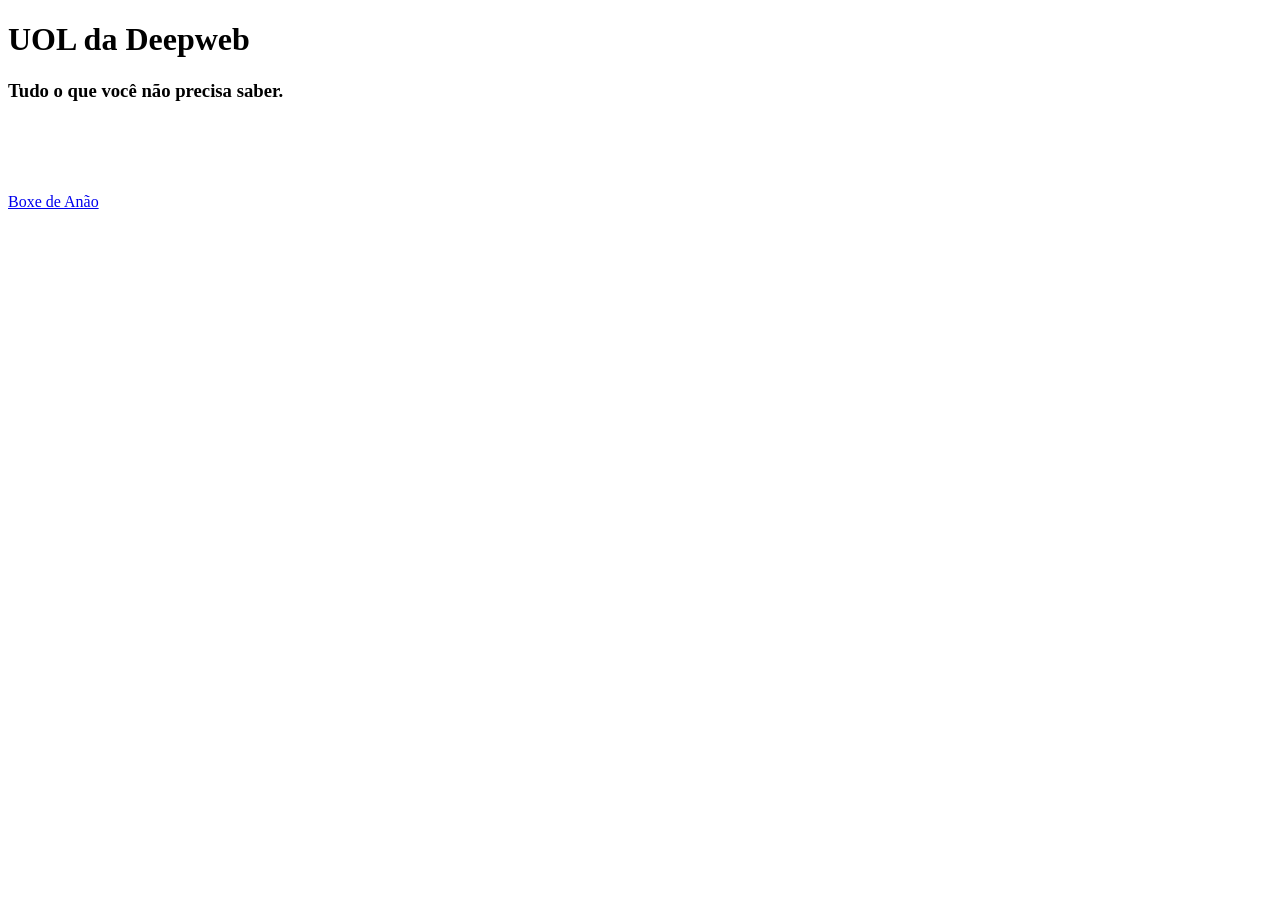
==== index.html @ 85635651 "Projeto 1" ====
<!DOCTYPE html>
<html lang="en">
<head>
    <meta charset="UTF-8">
    <meta name="viewport" content="width=device-width, initial-scale=1.0">
    <title>UOL da Deepweb</title>
</head>
<body>
    <h1>UOL da Deepweb</h1>
    <h3>Tudo o que você não precisa saber.</h3>
    <br><br>
    <br><br>
    <a href="../Projeto 1/Boxe Clandestino de Anões/boxe_anão.html">Boxe de Anão</a>
</body>
</html>
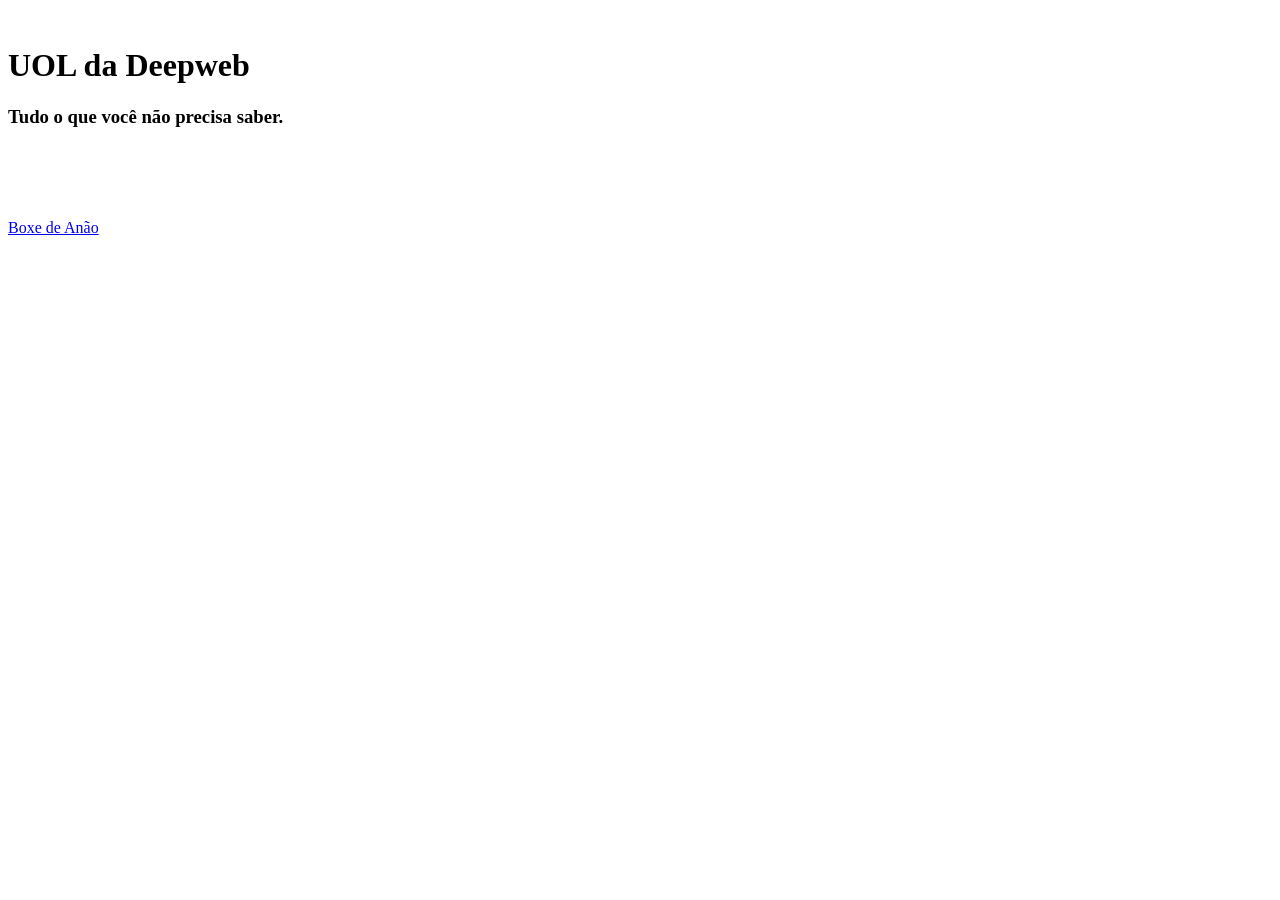
==== commit 15440b71: "Atualização do codigo" ====
--- a/index.html
+++ b/index.html
@@ -6,6 +6,7 @@
     <title>UOL da Deepweb</title>
 </head>
 <body>
+    <img src="../Projeto 1/Imagens/imagen uol.png" alt="">
     <h1>UOL da Deepweb</h1>
     <h3>Tudo o que você não precisa saber.</h3>
     <br><br>
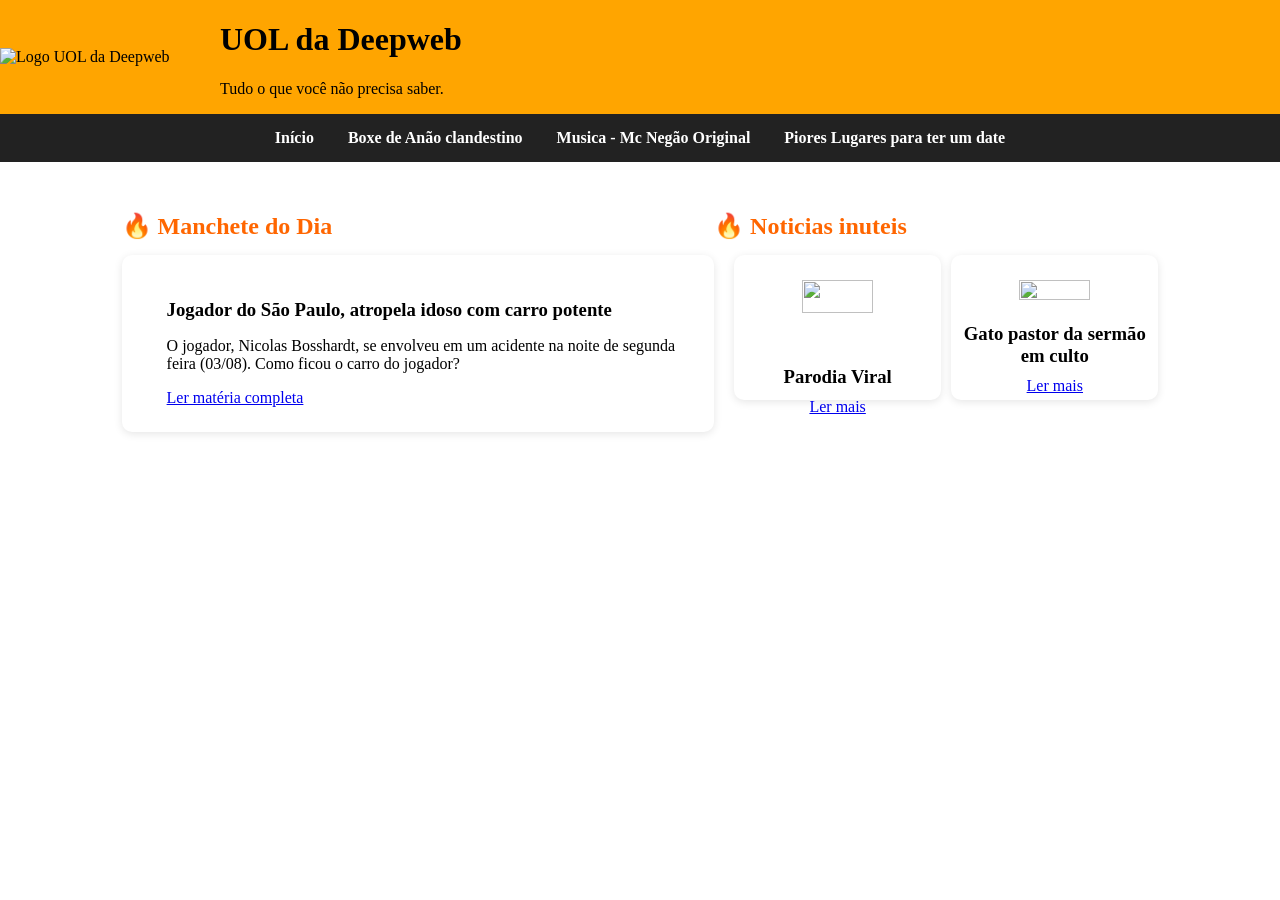
==== commit 1d0efd2c: "correção de erros" ====
--- a/index.html
+++ b/index.html
@@ -1,16 +1,89 @@
+
 <!DOCTYPE html>
-<html lang="en">
+<html lang="pt-BR">
 <head>
     <meta charset="UTF-8">
     <meta name="viewport" content="width=device-width, initial-scale=1.0">
     <title>UOL da Deepweb</title>
+
+    <link rel="stylesheet" href="style.css">
 </head>
 <body>
-    <img src="../Projeto 1/Imagens/imagen uol.png" alt="">
-    <h1>UOL da Deepweb</h1>
-    <h3>Tudo o que você não precisa saber.</h3>
-    <br><br>
-    <br><br>
-    <a href="../Projeto 1/Boxe Clandestino de Anões/boxe_anão.html">Boxe de Anão</a>
+
+    <header>
+        <div class="topo">
+            <img src="../Projeto 1/Imagens/imagen_uol-removebg-preview (1).png" alt="Logo UOL da Deepweb" class="logo">
+
+            <div>
+                <h1>UOL da Deepweb</h1>
+                <p class="slogan">Tudo o que você não precisa saber.</p>
+            </div>
+        </div>
+
+        <nav>
+            <div class="menu">
+                <a href="index.html">Início</a>
+                <a href="../Projeto 1/Boxe Clandestino de Anões/boxe_anão.html">Boxe de Anão clandestino</a>
+                <a href="#">Musica - Mc Negão Original</a>
+                <a href="#">Piores Lugares para ter um date</a>
+            </div>
+        </nav>
+    </header>
+
+    <main>
+
+        <section class="destaque">
+            
+            <div class="manchetes">
+                
+                 <h2>🔥 Manchete do Dia</h2>
+                <div class="noticia">
+                        <div class="imagem">
+                            <img src="https://encrypted-tbn0.gstatic.com/images?q=tbn:ANd9GcQaeXK0YO7NNx7rY4TBBhhSugOG5okw9TlJd1AnKgrvJA&s=10" alt="">
+                        </div>
+                    <div>
+
+                        <h3>Jogador do São Paulo, atropela idoso com carro potente</h3>
+
+                        <p>
+                            O jogador, Nicolas Bosshardt, se envolveu em um acidente na noite de segunda feira (03/08). Como ficou o carro do jogador?
+                        </p>
+                        <a class="botao" href="../Projeto 1/Manchetes Aleatorias/Jogador.html">Ler matéria completa</a>
+                    </div>
+                </div>
+
+                
+            </div>
+
+            
+
+            <div class="inuteis"> 
+                <h2>🔥 Noticias inuteis</h2>
+
+                <div class="cards">
+                
+                    <div class="card">
+                        <img src="https://encrypted-tbn0.gstatic.com/images?q=tbn:ANd9GcRHoJ5iIeblP34fbq7ElgwUQ1ov5ftumJMLy3E9HEOfbNYkEgez0T1uJVU&s=10" alt="">
+                        <h3>Parodia Viral</h3>
+                        <a href="../Projeto 1/Manchetes Aleatorias/Parodia.html">Ler mais</a>
+                    </div>
+
+                    <div class="card">
+                        <div class="img2">
+                            <img src="https://encrypted-tbn0.gstatic.com/images?q=tbn:ANd9GcTV-R-su-cEmHysq1pc-bBkWNIrzZ1cQe98Aov6ucOB5A&s=10" alt="">
+                        <div>
+                        <h3>Gato pastor da sermão em culto</h3>
+                        <a href="../Projeto 1/Manchetes Aleatorias/Gato.html">Ler mais</a>
+                    </div>
+                </div>
+            </div>
+
+
+        </section>
+
+        
+        
+
 </body>
-</html>+</html>
+
--- a/style.css
+++ b/style.css
@@ -0,0 +1,108 @@
+/*Isso serve para colocar a imagem e o titulo na mesma linha e se alinharem*/
+.topo {
+    display: flex;
+    align-items: center;
+    gap: 20px;
+}
+
+.topo{
+    background-color: #FFA500;
+}
+
+body {
+    margin: 0;
+}
+.logo{
+    width: 200px;
+    height: auto;
+}
+
+.menu{
+    background-color:#222;
+    padding:15px;
+    text-align:center;
+}
+.menu a{
+    color:white;
+    text-decoration:none;
+    margin:0 15px;
+    font-weight:bold;
+}
+nav a:hover{
+    color:#FFA500;
+}
+
+main{
+    width:90%;
+    max-width:120   0px;
+    margin:30px auto;
+}
+
+.destaque{
+    display: flex;
+    align-items: flex-start;
+    gap: 0px;
+    width: 90%;
+    margin: 10px auto;
+}
+.destaque img{
+    width: 200px;
+    height: auto;
+}
+
+.manchetes {
+    width: 60%;
+}
+
+.inuteis {
+    width: 45%;
+}
+.noticia {
+    background:white;
+    padding:25px;
+    border-radius:10px;
+    margin-bottom:30px;
+    box-shadow:0 2px 8px rgba(0,0,0,0.1);
+    display: flex;
+    gap: 20px;
+}
+
+.cards{
+    display: grid;
+    grid-template-columns: 1fr 1fr;
+    gap: 10px;
+    padding-left: 20px;
+}
+
+.card {
+    background: white;
+    padding: 5px;
+    border-radius: 10px;
+    text-align: center;
+    box-shadow: 0 2px 8px rgba(0,0,0,0.1);
+}
+
+.card img{
+    width: 60%;
+    height: 50%;
+    padding-bottom: 0px;
+    padding-top: 20px;
+
+
+}
+.img2 img{
+    width: 64   %;
+    height: 50%;
+}
+.destaque h2{
+    color:#ff6600;
+    margin-bottom:15px;
+}
+
+.destaque h3{
+    margin-bottom:10px;
+}
+
+.destaque a:hover{
+    color: #ff6600;
+}
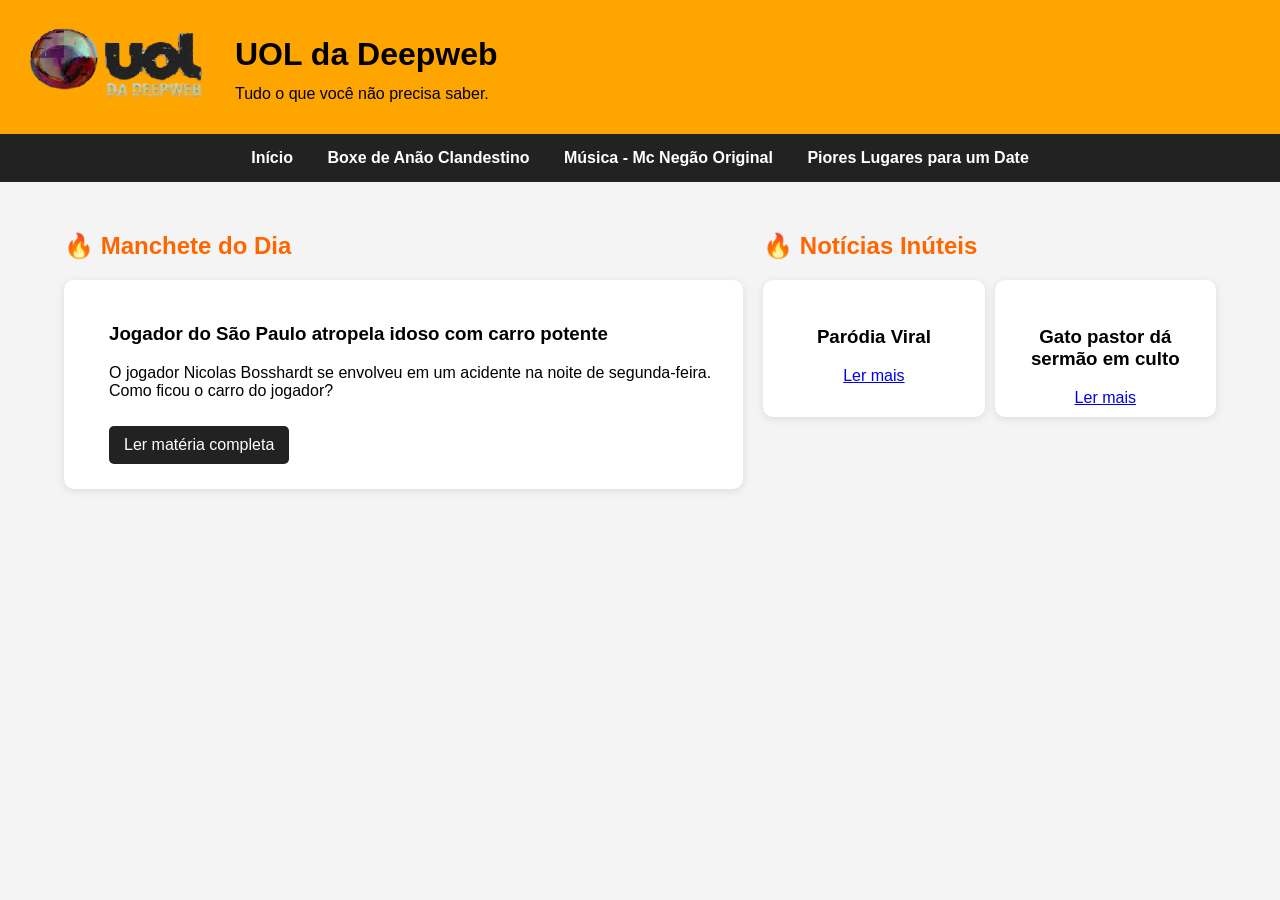
==== commit e5b8f476: "atualização" ====
--- a/index.html
+++ b/index.html
@@ -1,4 +1,3 @@
-
 <!DOCTYPE html>
 <html lang="pt-BR">
 <head>
@@ -12,7 +11,7 @@
 
     <header>
         <div class="topo">
-            <img src="../Projeto 1/Imagens/imagen_uol-removebg-preview (1).png" alt="Logo UOL da Deepweb" class="logo">
+            <img src="imagen_uol-removebg-preview (1).png" alt="Logo UOL da Deepweb" class="logo">
 
             <div>
                 <h1>UOL da Deepweb</h1>
@@ -23,9 +22,9 @@
         <nav>
             <div class="menu">
                 <a href="index.html">Início</a>
-                <a href="../Projeto 1/Boxe Clandestino de Anões/boxe_anão.html">Boxe de Anão clandestino</a>
-                <a href="#">Musica - Mc Negão Original</a>
-                <a href="#">Piores Lugares para ter um date</a>
+                <a href="Boxe Clandestino de Anões/boxe_anão.html">Boxe de Anão Clandestino</a>
+                <a href="#">Música - Mc Negão Original</a>
+                <a href="#">Piores Lugares para um Date</a>
             </div>
         </nav>
     </header>
@@ -33,57 +32,71 @@
     <main>
 
         <section class="destaque">
-            
+
             <div class="manchetes">
-                
-                 <h2>🔥 Manchete do Dia</h2>
+
+                <h2>🔥 Manchete do Dia</h2>
+
                 <div class="noticia">
-                        <div class="imagem">
-                            <img src="https://encrypted-tbn0.gstatic.com/images?q=tbn:ANd9GcQaeXK0YO7NNx7rY4TBBhhSugOG5okw9TlJd1AnKgrvJA&s=10" alt="">
-                        </div>
+
+                    <div class="imagem">
+                        <img src="https://encrypted-tbn0.gstatic.com/images?q=tbn:ANd9GcQaeXK0YO7NNx7rY4TBBhhSugOG5okw9TlJd1AnKgrvJA&s=10" alt="">
+                    </div>
+
                     <div>
-
-                        <h3>Jogador do São Paulo, atropela idoso com carro potente</h3>
+                        <h3>Jogador do São Paulo atropela idoso com carro potente</h3>
 
                         <p>
-                            O jogador, Nicolas Bosshardt, se envolveu em um acidente na noite de segunda feira (03/08). Como ficou o carro do jogador?
+                            O jogador Nicolas Bosshardt se envolveu em um acidente na noite de segunda-feira.
+                            Como ficou o carro do jogador?
                         </p>
-                        <a class="botao" href="../Projeto 1/Manchetes Aleatorias/Jogador.html">Ler matéria completa</a>
+
+                        <a class="botao" href="Manchetes Aleatorias/Jogador.html">
+                            Ler matéria completa
+                        </a>
                     </div>
+
                 </div>
 
-                
             </div>
 
-            
+            <div class="inuteis">
 
-            <div class="inuteis"> 
-                <h2>🔥 Noticias inuteis</h2>
+                <h2>🔥 Notícias Inúteis</h2>
 
                 <div class="cards">
-                
+
                     <div class="card">
                         <img src="https://encrypted-tbn0.gstatic.com/images?q=tbn:ANd9GcRHoJ5iIeblP34fbq7ElgwUQ1ov5ftumJMLy3E9HEOfbNYkEgez0T1uJVU&s=10" alt="">
-                        <h3>Parodia Viral</h3>
-                        <a href="../Projeto 1/Manchetes Aleatorias/Parodia.html">Ler mais</a>
+
+                        <h3>Paródia Viral</h3>
+
+                        <a href="Manchetes Aleatorias/Parodia.html">
+                            Ler mais
+                        </a>
                     </div>
 
                     <div class="card">
+
                         <div class="img2">
                             <img src="https://encrypted-tbn0.gstatic.com/images?q=tbn:ANd9GcTV-R-su-cEmHysq1pc-bBkWNIrzZ1cQe98Aov6ucOB5A&s=10" alt="">
-                        <div>
-                        <h3>Gato pastor da sermão em culto</h3>
-                        <a href="../Projeto 1/Manchetes Aleatorias/Gato.html">Ler mais</a>
+                        </div>
+
+                        <h3>Gato pastor dá sermão em culto</h3>
+
+                        <a href="Manchetes Aleatorias/Gato.html">
+                            Ler mais
+                        </a>
+
                     </div>
+
                 </div>
+
             </div>
-
 
         </section>
 
-        
-        
+    </main>
 
 </body>
-</html>
-
+</html>
--- a/style.css
+++ b/style.css
@@ -1,53 +1,59 @@
-/*Isso serve para colocar a imagem e o titulo na mesma linha e se alinharem*/
+body {
+    margin: 0;
+    background-color: #f4f4f4;
+    font-family: Arial, Helvetica, sans-serif;
+}
+
+/* TOPO */
+
 .topo {
     display: flex;
     align-items: center;
     gap: 20px;
+    background-color: #FFA500;
+    padding: 15px;
 }
 
-.topo{
-    background-color: #FFA500;
-}
-
-body {
-    margin: 0;
-}
-.logo{
+.logo {
     width: 200px;
     height: auto;
 }
 
-.menu{
-    background-color:#222;
-    padding:15px;
-    text-align:center;
-}
-.menu a{
-    color:white;
-    text-decoration:none;
-    margin:0 15px;
-    font-weight:bold;
-}
-nav a:hover{
-    color:#FFA500;
+.slogan {
+    margin-top: -10px;
 }
 
-main{
-    width:90%;
-    max-width:120   0px;
-    margin:30px auto;
+/* MENU */
+
+.menu {
+    background-color: #222;
+    padding: 15px;
+    text-align: center;
 }
 
-.destaque{
+.menu a {
+    color: white;
+    text-decoration: none;
+    margin: 0 15px;
+    font-weight: bold;
+}
+
+.menu a:hover {
+    color: #FFA500;
+}
+
+/* CONTEÚDO */
+
+main {
+    width: 90%;
+    max-width: 1200px;
+    margin: 30px auto;
+}
+
+.destaque {
     display: flex;
+    gap: 20px;
     align-items: flex-start;
-    gap: 0px;
-    width: 90%;
-    margin: 10px auto;
-}
-.destaque img{
-    width: 200px;
-    height: auto;
 }
 
 .manchetes {
@@ -55,54 +61,59 @@
 }
 
 .inuteis {
-    width: 45%;
+    width: 40%;
 }
+
 .noticia {
-    background:white;
-    padding:25px;
-    border-radius:10px;
-    margin-bottom:30px;
-    box-shadow:0 2px 8px rgba(0,0,0,0.1);
+    background: white;
+    padding: 25px;
+    border-radius: 10px;
+    margin-bottom: 30px;
+    box-shadow: 0 2px 8px rgba(0,0,0,0.1);
+
     display: flex;
     gap: 20px;
 }
 
-.cards{
+.noticia img {
+    width: 220px;
+    border-radius: 10px;
+}
+
+.cards {
     display: grid;
     grid-template-columns: 1fr 1fr;
     gap: 10px;
-    padding-left: 20px;
 }
 
 .card {
     background: white;
-    padding: 5px;
+    padding: 10px;
     border-radius: 10px;
     text-align: center;
     box-shadow: 0 2px 8px rgba(0,0,0,0.1);
 }
 
-.card img{
-    width: 60%;
-    height: 50%;
-    padding-bottom: 0px;
-    padding-top: 20px;
-
-
-}
-.img2 img{
-    width: 64   %;
-    height: 50%;
-}
-.destaque h2{
-    color:#ff6600;
-    margin-bottom:15px;
+.card img,
+.img2 img {
+    width: 100%;
+    border-radius: 10px;
 }
 
-.destaque h3{
-    margin-bottom:10px;
+h2 {
+    color: #ff6600;
 }
 
-.destaque a:hover{
-    color: #ff6600;
+.botao {
+    display: inline-block;
+    background-color: #222;
+    color: white;
+    text-decoration: none;
+    padding: 10px 15px;
+    border-radius: 5px;
+    margin-top: 10px;
 }
+
+.botao:hover {
+    background-color: #444;
+}
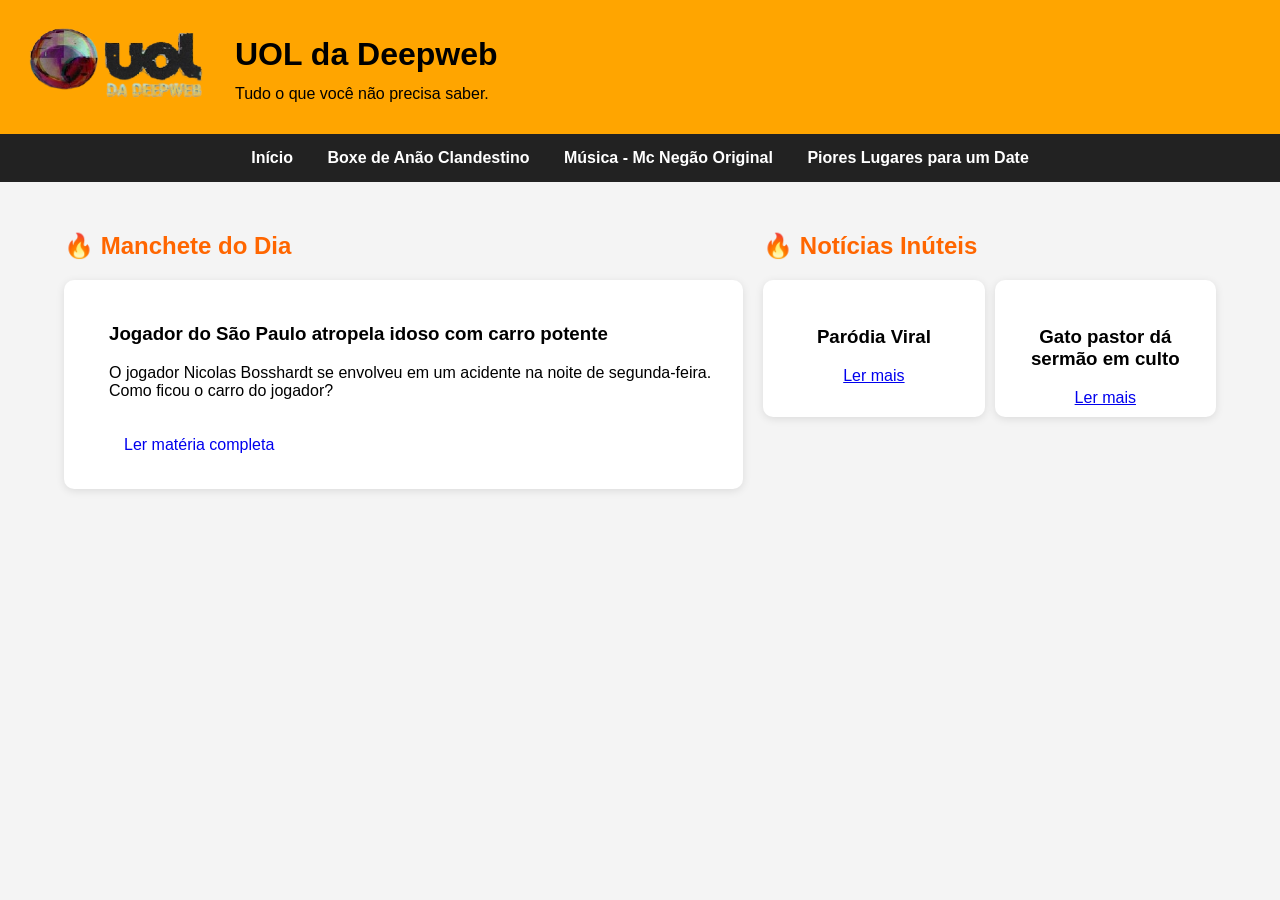
==== commit aad584c5: "1" ====
--- a/index.html
+++ b/index.html
@@ -22,9 +22,9 @@
         <nav>
             <div class="menu">
                 <a href="index.html">Início</a>
-                <a href="Boxe Clandestino de Anões/boxe_anão.html">Boxe de Anão Clandestino</a>
-                <a href="#">Música - Mc Negão Original</a>
-                <a href="#">Piores Lugares para um Date</a>
+                <a href="boxe_anão.html">Boxe de Anão Clandestino</a>
+                <a href="Musica.html">Música - Mc Negão Original</a>
+                <a href="lugares.html">Piores Lugares para um Date</a>
             </div>
         </nav>
     </header>
@@ -51,7 +51,7 @@
                             Como ficou o carro do jogador?
                         </p>
 
-                        <a class="botao" href="Manchetes Aleatorias/Jogador.html">
+                        <a class="botao" href="Jogador.html">
                             Ler matéria completa
                         </a>
                     </div>
@@ -71,7 +71,7 @@
 
                         <h3>Paródia Viral</h3>
 
-                        <a href="Manchetes Aleatorias/Parodia.html">
+                        <a href="Parodia.html">
                             Ler mais
                         </a>
                     </div>
@@ -84,7 +84,7 @@
 
                         <h3>Gato pastor dá sermão em culto</h3>
 
-                        <a href="Manchetes Aleatorias/Gato.html">
+                        <a href="Gato.html">
                             Ler mais
                         </a>
 
--- a/style.css
+++ b/style.css
@@ -99,6 +99,9 @@
     width: 100%;
     border-radius: 10px;
 }
+.card a:hover{
+    color: #FFA500;
+}
 
 h2 {
     color: #ff6600;
@@ -106,14 +109,59 @@
 
 .botao {
     display: inline-block;
-    background-color: #222;
-    color: white;
     text-decoration: none;
     padding: 10px 15px;
     border-radius: 5px;
     margin-top: 10px;
 }
+.botao:hover {
+    color: #FFA500;
+}
 
-.botao:hover {
-    background-color: #444;
+
+/* Página da notícia */
+
+.jogador {
+    width: 90%;
+    max-width: 900px;
+    margin: 40px auto;
+}
+
+.diario {
+    background: white;
+    padding: 30px;
+    border-radius: 12px;
+    box-shadow: 0 2px 10px rgba(0,0,0,0.15);
+}
+
+.foto-jogador {
+    width: 100%;
+    max-height: 500px;
+    object-fit: cover;
+    border-radius: 10px;
+    margin-bottom: 20px;
+}
+
+.diario h1 {
+    font-size: 36px;
+    margin-bottom: 10px;
+}
+
+.data {
+    color: gray;
+    margin-bottom: 25px;
+    font-size: 14px;
+}
+
+.diario p {
+    font-size: 18px;
+    line-height: 1.7;
+    text-align: justify;
+}
+.foto-carro {
+    width: 40%;
+    max-height: 200px;
+    object-fit: cover;
+    border-radius: 10px;
+    margin-bottom: 20px;
 }
